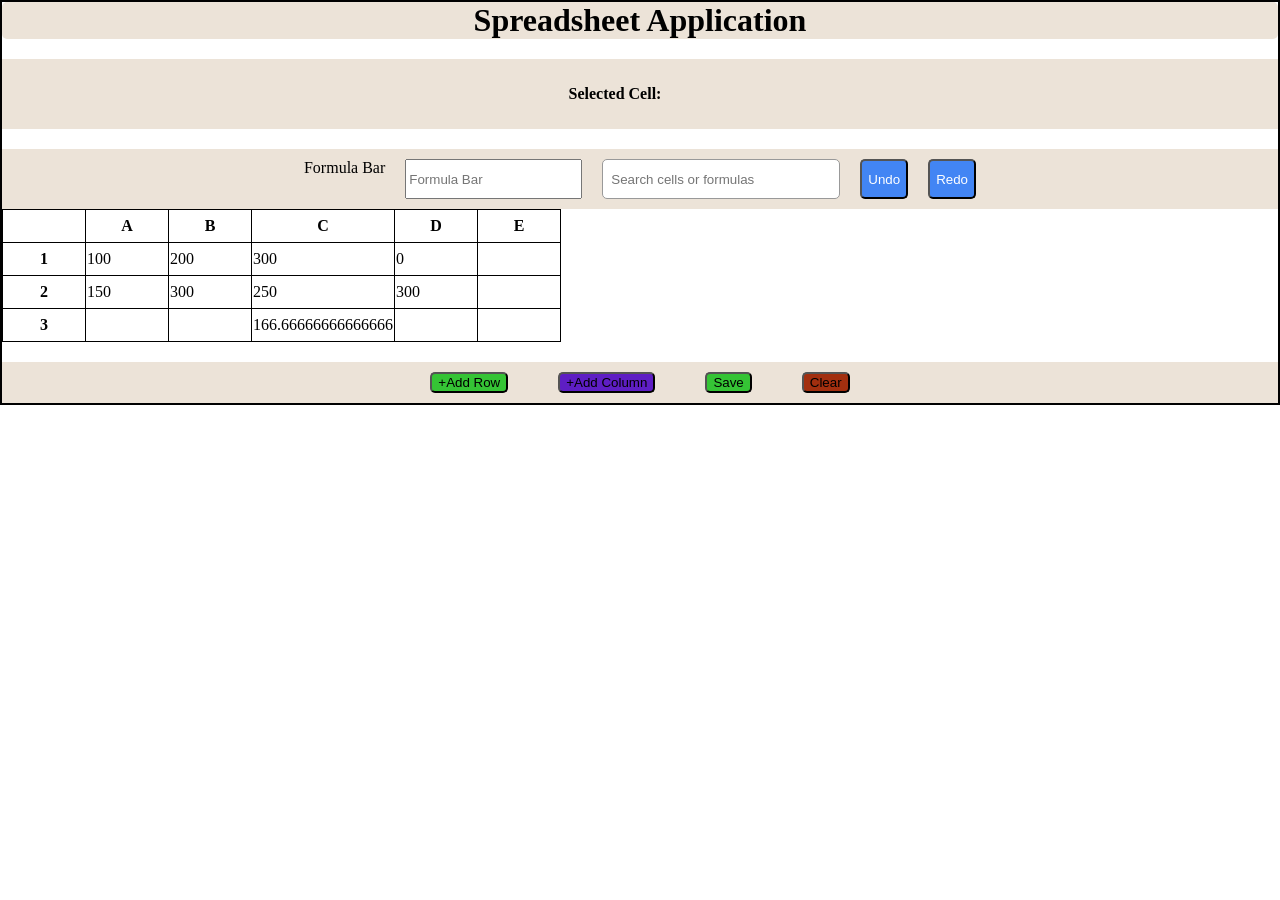
==== Task1/index.html @ 3510c77c "Added files of task" ====
<!DOCTYPE html>
<html lang="en">
<head>
    <meta charset="UTF-8">
    <link href="style.css" rel="stylesheet">
    <meta name="viewport" content="width=device-width, initial-scale=1.0">
    <title>Spreadsheet Application</title>
</head>
<body>
   <h1>
        Spreadsheet Application
    </h1>
  <div id="para">
    <p id="p1"><b>Selected Cell:</b></p>
    <p id="p3"></p>
  </div>
   
  <div id="toolbar">
    Formula Bar
    <input id="formulaBar" type="text" placeholder="Formula Bar" />
    <input id="searchBox" type="text" placeholder="Search cells or formulas" oninput="searchCells()" />
    <button id="undo" onclick="undo()">Undo</button>
    <button id="redo" onclick="redo()">Redo</button>
  </div>
   <table id="table" >
    <tr><th></th><th>A</th><th>B</th><th>C</th><th>D</th><th>E</th></tr>
    <tr><th>1</th><td>100</td><td>200</td><td></td><td></td><td></td></tr>
    <tr><th>2</th><td>150</td><td>300</td><td></td><td></td><td></td></tr>
    <tr><th>3</th><td></td><td></td><td></td><td></td><td></td></tr>
   </table>
   <div id="bottom">
    <button onclick="addrow()" id="row">+Add Row</button>
    <button id="column" onclick="addcol()">+Add Column</button>
    <button id="save" onclick="save()">Save</button>
    <button id="clear" onclick="clear1()">Clear</button>
   </div>
   <script src="script.js"></script>

</body>
</html>
---- Task1/style.css ----
h1{  text-align: center;
    border-radius:5px;
    border-color:black;
    background-color:rgb(236, 227, 216);
    margin:0px;
    padding:0px;
}
th,td{height:30px;
width:80px;}
table ,th,td{ 
    border-collapse:collapse;
    border:1px groove black;
}
#row{
    background-color: rgb(53, 196, 53);
    border-radius: 5px;
}
#column{
    background-color: rgb(94, 30, 196);
    border-radius: 5px;
}
#save{
    background-color: rgb(53, 196, 53);
    border-radius: 5px;
}
#clear{
    background-color: rgb(162, 47, 15);
    border-radius: 5px;
}
#undo, #redo {
    background-color: rgb(66, 133, 244);
    border-radius: 5px;
    color: white;
}
#searchBox {
    width: 220px;
    padding: 6px 8px;
    border-radius: 5px;
    border: 1px solid #999;
}
#toolbar {
    margin-top: 20px;
    padding: 10px;
    background-color: rgb(236, 227, 216);
    display: flex;
    gap: 20px;
    justify-content: center;
    flex-wrap: wrap;
    height: 40px;
}
div{margin-top:20px;
    padding:10px;
    background-color: rgb(236, 227, 216);
    display:flex;
    gap:50px;
    justify-content: center;
    
}
body{margin:0px;
    padding:0px;
    border:2px solid black;
}
#para{
    display:flex;
}
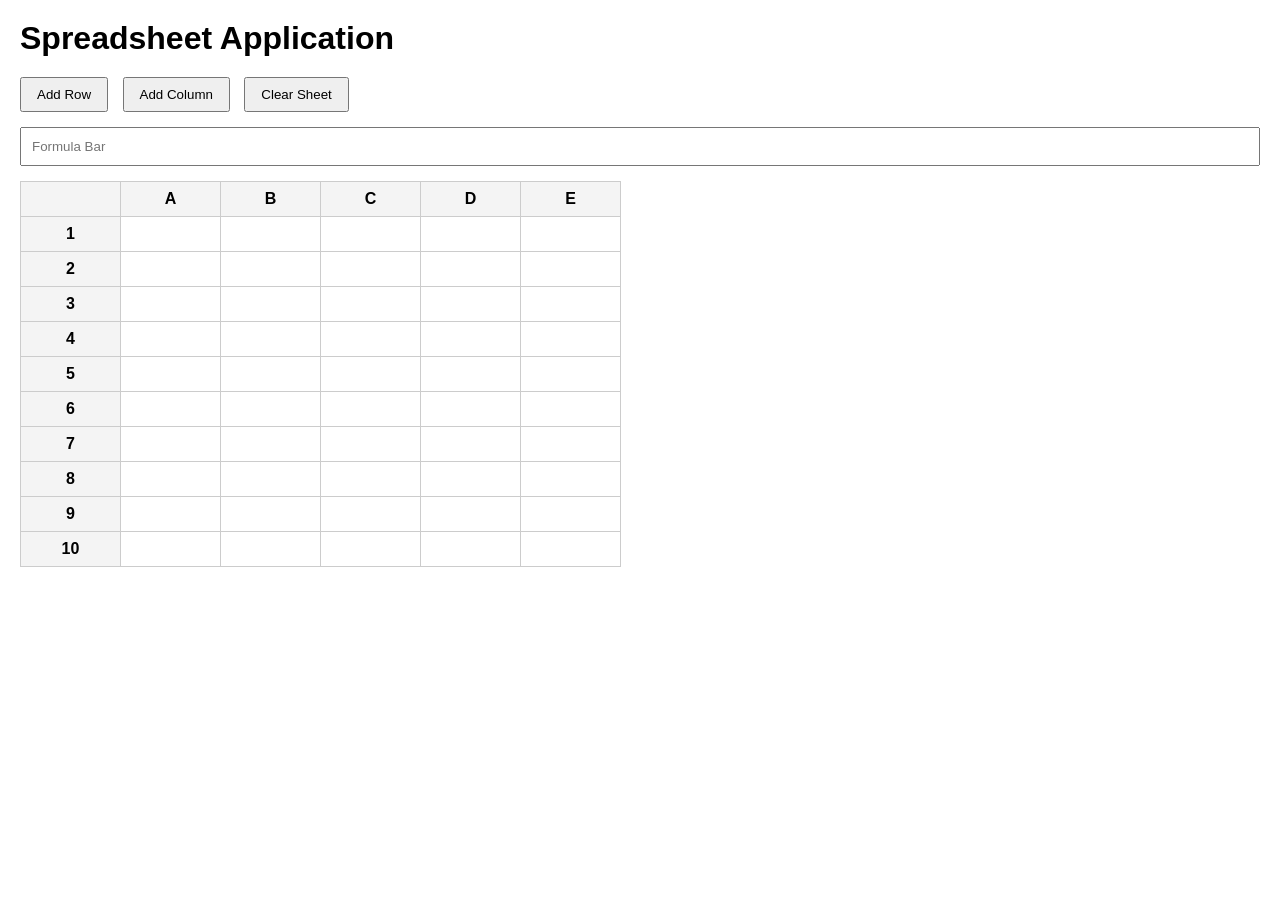
==== commit fa93c1dd: "Add Anjali to Contribution list" ====
--- a/Task1/index.html
+++ b/Task1/index.html
@@ -2,39 +2,31 @@
 <html lang="en">
 <head>
     <meta charset="UTF-8">
-    <link href="style.css" rel="stylesheet">
     <meta name="viewport" content="width=device-width, initial-scale=1.0">
     <title>Spreadsheet Application</title>
+    <link rel="stylesheet" href="style.css">
 </head>
 <body>
-   <h1>
-        Spreadsheet Application
-    </h1>
-  <div id="para">
-    <p id="p1"><b>Selected Cell:</b></p>
-    <p id="p3"></p>
-  </div>
-   
-  <div id="toolbar">
-    Formula Bar
-    <input id="formulaBar" type="text" placeholder="Formula Bar" />
-    <input id="searchBox" type="text" placeholder="Search cells or formulas" oninput="searchCells()" />
-    <button id="undo" onclick="undo()">Undo</button>
-    <button id="redo" onclick="redo()">Redo</button>
-  </div>
-   <table id="table" >
-    <tr><th></th><th>A</th><th>B</th><th>C</th><th>D</th><th>E</th></tr>
-    <tr><th>1</th><td>100</td><td>200</td><td></td><td></td><td></td></tr>
-    <tr><th>2</th><td>150</td><td>300</td><td></td><td></td><td></td></tr>
-    <tr><th>3</th><td></td><td></td><td></td><td></td><td></td></tr>
-   </table>
-   <div id="bottom">
-    <button onclick="addrow()" id="row">+Add Row</button>
-    <button id="column" onclick="addcol()">+Add Column</button>
-    <button id="save" onclick="save()">Save</button>
-    <button id="clear" onclick="clear1()">Clear</button>
-   </div>
-   <script src="script.js"></script>
+
+    <h1>Spreadsheet Application</h1>
+
+    <div class="toolbar">
+        <button id="addRow">Add Row</button>
+        <button id="addCol">Add Column</button>
+        <button id="clearSheet">Clear Sheet</button>
+    </div>
+
+    <input
+        type="text"
+        id="formulaBar"
+        placeholder="Formula Bar"
+    >
+
+    <div class="table-container">
+        <table id="spreadsheet"></table>
+    </div>
+
+    <script src="script.js"></script>
 
 </body>
-</html>
+</html>
--- a/Task1/style.css
+++ b/Task1/style.css
@@ -1,65 +1,58 @@
-h1{  text-align: center;
-    border-radius:5px;
-    border-color:black;
-    background-color:rgb(236, 227, 216);
-    margin:0px;
-    padding:0px;
+*{
+    margin:0;
+    padding:0;
+    box-sizing:border-box;
 }
-th,td{height:30px;
-width:80px;}
-table ,th,td{ 
+
+body{
+    font-family:Arial, sans-serif;
+    padding:20px;
+}
+
+h1{
+    margin-bottom:20px;
+}
+
+.toolbar{
+    margin-bottom:15px;
+}
+
+button{
+    padding:8px 15px;
+    margin-right:10px;
+    cursor:pointer;
+}
+
+#formulaBar{
+    width:100%;
+    padding:10px;
+    margin-bottom:15px;
+}
+
+.table-container{
+    overflow:auto;
+}
+
+table{
     border-collapse:collapse;
-    border:1px groove black;
 }
-#row{
-    background-color: rgb(53, 196, 53);
-    border-radius: 5px;
+
+th,
+td{
+    border:1px solid #ccc;
+    width:100px;
+    height:35px;
+    text-align:center;
 }
-#column{
-    background-color: rgb(94, 30, 196);
-    border-radius: 5px;
+
+th{
+    background:#f4f4f4;
 }
-#save{
-    background-color: rgb(53, 196, 53);
-    border-radius: 5px;
+
+td{
+    cursor:text;
 }
-#clear{
-    background-color: rgb(162, 47, 15);
-    border-radius: 5px;
-}
-#undo, #redo {
-    background-color: rgb(66, 133, 244);
-    border-radius: 5px;
-    color: white;
-}
-#searchBox {
-    width: 220px;
-    padding: 6px 8px;
-    border-radius: 5px;
-    border: 1px solid #999;
-}
-#toolbar {
-    margin-top: 20px;
-    padding: 10px;
-    background-color: rgb(236, 227, 216);
-    display: flex;
-    gap: 20px;
-    justify-content: center;
-    flex-wrap: wrap;
-    height: 40px;
-}
-div{margin-top:20px;
-    padding:10px;
-    background-color: rgb(236, 227, 216);
-    display:flex;
-    gap:50px;
-    justify-content: center;
-    
-}
-body{margin:0px;
-    padding:0px;
-    border:2px solid black;
-}
-#para{
-    display:flex;
-}
+
+.selected{
+    outline:3px solid blue;
+}
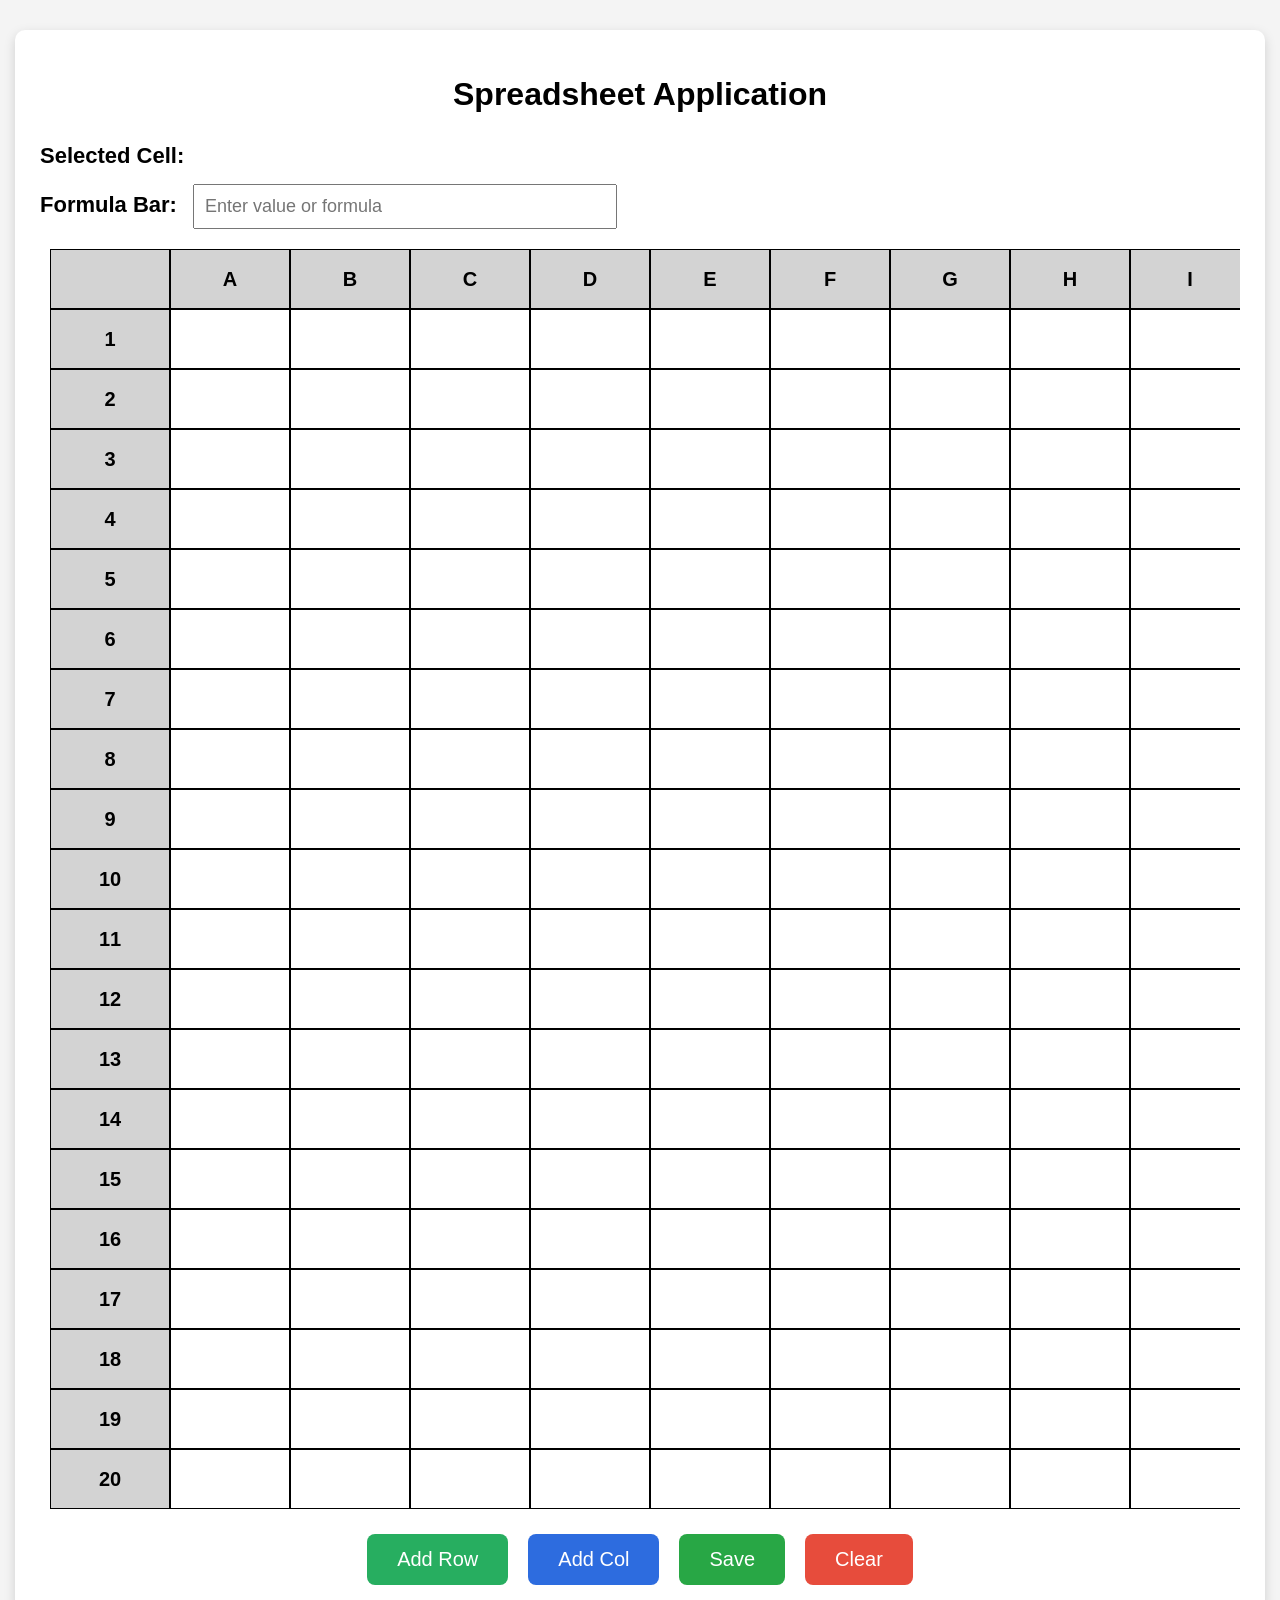
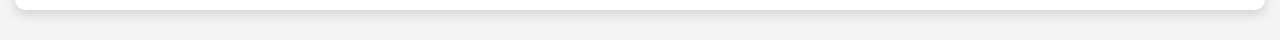
==== commit 2d2ef2e2: "Add Pavan Kumar to Contribution list" ====
--- a/Task1/index.html
+++ b/Task1/index.html
@@ -3,30 +3,38 @@
 <head>
     <meta charset="UTF-8">
     <meta name="viewport" content="width=device-width, initial-scale=1.0">
-    <title>Spreadsheet Application</title>
+    <title>Document</title>
     <link rel="stylesheet" href="style.css">
 </head>
 <body>
+    <div id="spreadsheet">
+        <h1>Spreadsheet Application</h1>
 
-    <h1>Spreadsheet Application</h1>
+        <div id="cell-info">
+            Selected Cell:
+        </div>
 
-    <div class="toolbar">
-        <button id="addRow">Add Row</button>
-        <button id="addCol">Add Column</button>
-        <button id="clearSheet">Clear Sheet</button>
+        <div id="formula-bar">
+            Formula Bar:
+            <input
+            type="text"
+            id="formula-input"
+            placeholder="Enter value or formula"
+            >
+        </div>
+
+        <div id="grid-container">
+            <!-- cells inserts here -->
+        </div>
+
+        <div id="buttons">
+            <button id="add-row-btn">Add Row</button>
+            <button id="add-col-btn">Add Col</button>
+            <button id="save-btn">Save</button>
+            <button id="clear-btn">Clear</button>
+        </div>
     </div>
 
-    <input
-        type="text"
-        id="formulaBar"
-        placeholder="Formula Bar"
-    >
-
-    <div class="table-container">
-        <table id="spreadsheet"></table>
-    </div>
-
-    <script src="script.js"></script>
-
+    <script src="app.js"></script>
 </body>
 </html>
--- a/Task1/style.css
+++ b/Task1/style.css
@@ -1,58 +1,108 @@
-*{
+body{
     margin:0;
-    padding:0;
-    box-sizing:border-box;
+    background:#f4f4f4;
+    font-family:Arial, sans-serif;
 }
 
-body{
-    font-family:Arial, sans-serif;
-    padding:20px;
+#spreadsheet{
+    max-width:1200px;
+    margin:30px auto;
+    background:white;
+    padding:25px;
+    border-radius:10px;
+    box-shadow:0 4px 12px rgba(0,0,0,0.15);
 }
 
 h1{
+    text-align:center;
+    margin-bottom:30px;
+}
+
+#cell-info{
+    font-size:22px;
+    font-weight:bold;
+    margin-bottom:15px;
+}
+
+#formula-bar{
+    font-size:22px;
+    font-weight:bold;
     margin-bottom:20px;
 }
 
-.toolbar{
-    margin-bottom:15px;
+#formula-input{
+    width:400px;
+    padding:10px;
+    font-size:18px;
+    margin-left:10px;
+}
+
+#grid-container{
+    display: grid;
+    gap: 0;
+    overflow: auto;
+    margin-left: 10px;
+}
+
+.top-left-corner,
+.column-header,
+.row-header,
+.cell{
+    width: 120px;
+    height: 60px;
+    border: 1px solid black;
+
+    display: flex;
+    justify-content: center;
+    align-items: center;
+
+    box-sizing: border-box;
+    font-size: 20px;
+}
+
+.top-left-corner,
+.column-header,
+.row-header{
+    background-color: lightgray;
+    font-weight: bold;
+}
+
+.cell{
+    background-color: white;
+}
+
+.selected-cell{
+    border: 3px solid green;
+}
+
+#buttons{
+    margin-top: 25px;
+    display: flex;
+    justify-content: center;
+    gap: 20px;
 }
 
 button{
-    padding:8px 15px;
-    margin-right:10px;
+    border:none;
+    padding:14px 30px;
+    font-size:20px;
+    color:white;
+    border-radius:8px;
     cursor:pointer;
 }
 
-#formulaBar{
-    width:100%;
-    padding:10px;
-    margin-bottom:15px;
+#add-row-btn{
+    background: #27ae60;
 }
 
-.table-container{
-    overflow:auto;
+#add-col-btn{
+    background: #2d6cdf;
 }
 
-table{
-    border-collapse:collapse;
+#save-btn{
+    background: #28a745;
 }
 
-th,
-td{
-    border:1px solid #ccc;
-    width:100px;
-    height:35px;
-    text-align:center;
-}
-
-th{
-    background:#f4f4f4;
-}
-
-td{
-    cursor:text;
-}
-
-.selected{
-    outline:3px solid blue;
+#clear-btn{
+    background: #e74c3c;
 }
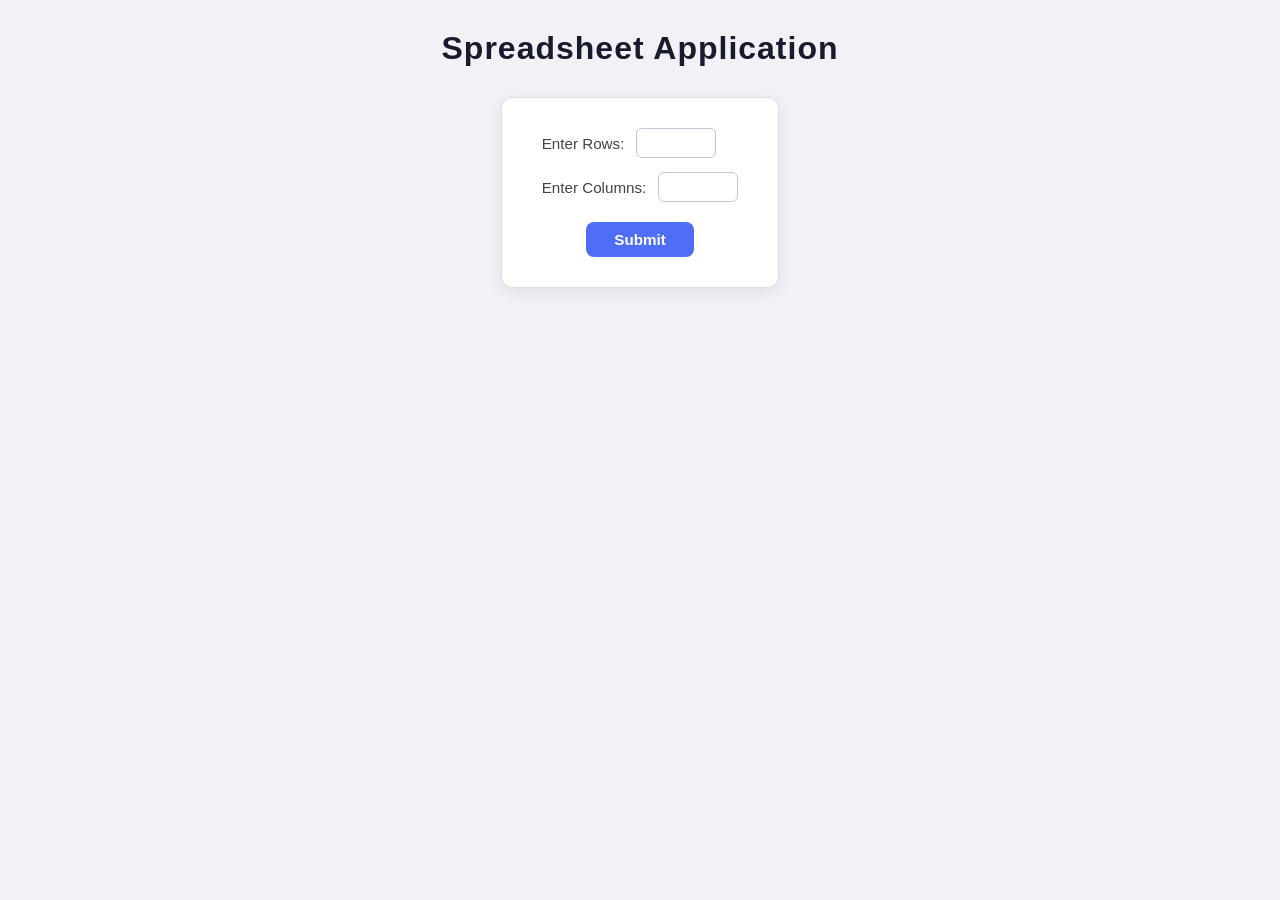
==== commit 26a75ae8: "Task1Almost" ====
--- a/Task1/index.html
+++ b/Task1/index.html
@@ -4,37 +4,31 @@
     <meta charset="UTF-8">
     <meta name="viewport" content="width=device-width, initial-scale=1.0">
     <title>Document</title>
-    <link rel="stylesheet" href="style.css">
+    <link rel="stylesheet" href="style/style.css">
 </head>
 <body>
-    <div id="spreadsheet">
-        <h1>Spreadsheet Application</h1>
+    <h1 class="heading">Spreadsheet Application</h1>
 
-        <div id="cell-info">
-            Selected Cell:
-        </div>
-
-        <div id="formula-bar">
-            Formula Bar:
-            <input
-            type="text"
-            id="formula-input"
-            placeholder="Enter value or formula"
-            >
-        </div>
-
-        <div id="grid-container">
-            <!-- cells inserts here -->
-        </div>
-
-        <div id="buttons">
-            <button id="add-row-btn">Add Row</button>
-            <button id="add-col-btn">Add Col</button>
-            <button id="save-btn">Save</button>
-            <button id="clear-btn">Clear</button>
-        </div>
+    <div id="enterRCBox">
+        <p class="eRow">Enter Rows: <input type="number" id="rTo"></p>
+        <p class="eColumn">Enter Columns: <input type="number" id="cTo"></p>
+        <button id="submit-btn">Submit</button>
     </div>
 
-    <script src="app.js"></script>
+    <div id="container" class="container">
+            <div class="spreadContainer" id="spreadContainer">
+                
+            </div>
+            <div class="container4btn">
+                <button id="add-row-btn">ADD ROW</button>
+                <button id="add-column-btn">ADD COLUMN</button>
+                <button id="save-change">SAVE</button>
+                <button id="clear-btn">CLEAR</button>
+                <button id="auto-save">Auto Save</button>
+
+            </div>
+    </div>
+
+    <script src="script/script.js"></script>
 </body>
 </html>
--- a/Task1/style/style.css
+++ b/Task1/style/style.css
@@ -0,0 +1,236 @@
+/* ===== Reset & Base ===== */
+*, *::before, *::after {
+  box-sizing: border-box;
+  margin: 0;
+  padding: 0;
+}
+
+body {
+  font-family: 'Segoe UI', Tahoma, Geneva, Verdana, sans-serif;
+  background-color: #f0f2f5;
+  color: #1a1a2e;
+  min-height: 100vh;
+  padding: 30px 20px;
+}
+
+/* ===== Heading ===== */
+.heading {
+  text-align: center;
+  font-size: 2rem;
+  font-weight: 700;
+  color: #1a1a2e;
+  letter-spacing: 1px;
+  margin-bottom: 30px;
+}
+
+/* ===== Enter Row/Column Box ===== */
+#enterRCBox {
+  background: #ffffff;
+  border: 1px solid #dde1e7;
+  border-radius: 12px;
+  padding: 30px 40px;
+  width: fit-content;
+  margin: 0 auto 30px auto;
+  box-shadow: 0 4px 16px rgba(0, 0, 0, 0.08);
+  display: flex;
+  flex-direction: column;
+  gap: 14px;
+  align-items: flex-start;
+}
+
+.eRow,
+.eColumn {
+  font-size: 0.95rem;
+  color: #444;
+  display: flex;
+  align-items: center;
+  gap: 12px;
+}
+
+.eRow input,
+.eColumn input {
+  width: 80px;
+  padding: 6px 10px;
+  border: 1px solid #c0c7d0;
+  border-radius: 6px;
+  font-size: 0.9rem;
+  outline: none;
+  transition: border-color 0.2s;
+}
+
+.eRow input:focus,
+.eColumn input:focus {
+  border-color: #4f6ef7;
+}
+
+/* ===== Submit Button ===== */
+#submit-btn {
+  align-self: center;
+  margin-top: 6px;
+  padding: 9px 28px;
+  background-color: #4f6ef7;
+  color: white;
+  border: none;
+  border-radius: 8px;
+  font-size: 0.95rem;
+  font-weight: 600;
+  cursor: pointer;
+  transition: background-color 0.2s, transform 0.1s;
+}
+
+#submit-btn:hover {
+  background-color: #3a57e0;
+}
+
+#submit-btn:active {
+  transform: scale(0.97);
+}
+
+/* ===== Main Container ===== */
+.container {
+  background: #ffffff;
+  border: 1px solid #dde1e7;
+  border-radius: 12px;
+  padding: 24px;
+  width: fit-content;
+  margin: 0 auto;
+  box-shadow: 0 4px 16px rgba(0, 0, 0, 0.08);
+  overflow-x: auto;
+}
+
+/* ===== Spreadsheet Grid ===== */
+.spreadContainer {
+  display: grid;
+  overflow: auto;
+  max-width: 90vw;
+  max-height: 65vh;
+  margin-bottom: 16px;
+}
+
+/* ===== Individual Cell ===== */
+.cell {
+  width: 30px;
+  height: 30px;
+  display: flex;
+  align-items: center;
+  justify-content: center;
+  font-size: 0.75rem;
+}
+
+/* Header label cells (row/col numbers & letters) */
+.none {
+  background-color: #e8ebf5;
+  color: #555;
+  font-weight: 600;
+  font-size: 0.7rem;
+  border: 1px solid #ccd0db;
+  user-select: none;
+}
+
+/* Input cells */
+.cell4input {
+  width: 100%;
+  height: 100%;
+  border: 1px solid #d0d4dc;
+  padding: 2px 4px;
+  font-size: 0.75rem;
+  color: #1a1a2e;
+  background-color: #fafbff;
+  outline: none;
+  transition: border-color 0.15s, background-color 0.15s;
+  text-align: center;
+}
+
+.cell4input:focus {
+  border-color: #4f6ef7;
+  background-color: #eef1ff;
+  z-index: 1;
+  position: relative;
+}
+
+/* ===== Action Buttons Row ===== */
+.container4btn {
+  display: flex;
+  gap: 10px;
+  flex-wrap: wrap;
+  justify-content: center;
+  margin-top: 8px;
+}
+
+.container4btn button {
+  padding: 8px 20px;
+  border: none;
+  border-radius: 7px;
+  font-size: 0.82rem;
+  font-weight: 600;
+  letter-spacing: 0.5px;
+  cursor: pointer;
+  transition: background-color 0.2s, transform 0.1s;
+}
+
+.container4btn button:active {
+  transform: scale(0.96);
+}
+
+#add-row-btn {
+  background-color: #e8f5e9;
+  color: #2e7d32;
+  border: 1px solid #a5d6a7;
+}
+
+#add-row-btn:hover {
+  background-color: #c8e6c9;
+}
+
+#add-column-btn {
+  background-color: #e3f2fd;
+  color: #1565c0;
+  border: 1px solid #90caf9;
+}
+
+#add-column-btn:hover {
+  background-color: #bbdefb;
+}
+
+#save-change {
+  background-color: #4f6ef7;
+  color: white;
+  border: 1px solid #3a57e0;
+}
+
+#save-change:hover {
+  background-color: #3a57e0;
+}
+
+#clear-btn {
+  background-color: #fce4ec;
+  color: #c62828;
+  border: 1px solid #f48fb1;
+}
+
+#clear-btn:hover {
+  background-color: #f8bbd0;
+}
+
+/* Auto Save Button */
+#auto-save {
+  background-color: #f3e5f5;
+  color: #6a1b9a;
+  border: 1px solid #ce93d8;
+}
+
+#auto-save:hover {
+  background-color: #e1bee7;
+}
+
+/* Active state — when auto-save is ON */
+#auto-save.active {
+  background-color: #6a1b9a;
+  color: white;
+  border: 1px solid #4a148c;
+  box-shadow: 0 0 0 3px rgba(106, 27, 154, 0.2);
+}
+
+#auto-save.active:hover {
+  background-color: #4a148c;
+}
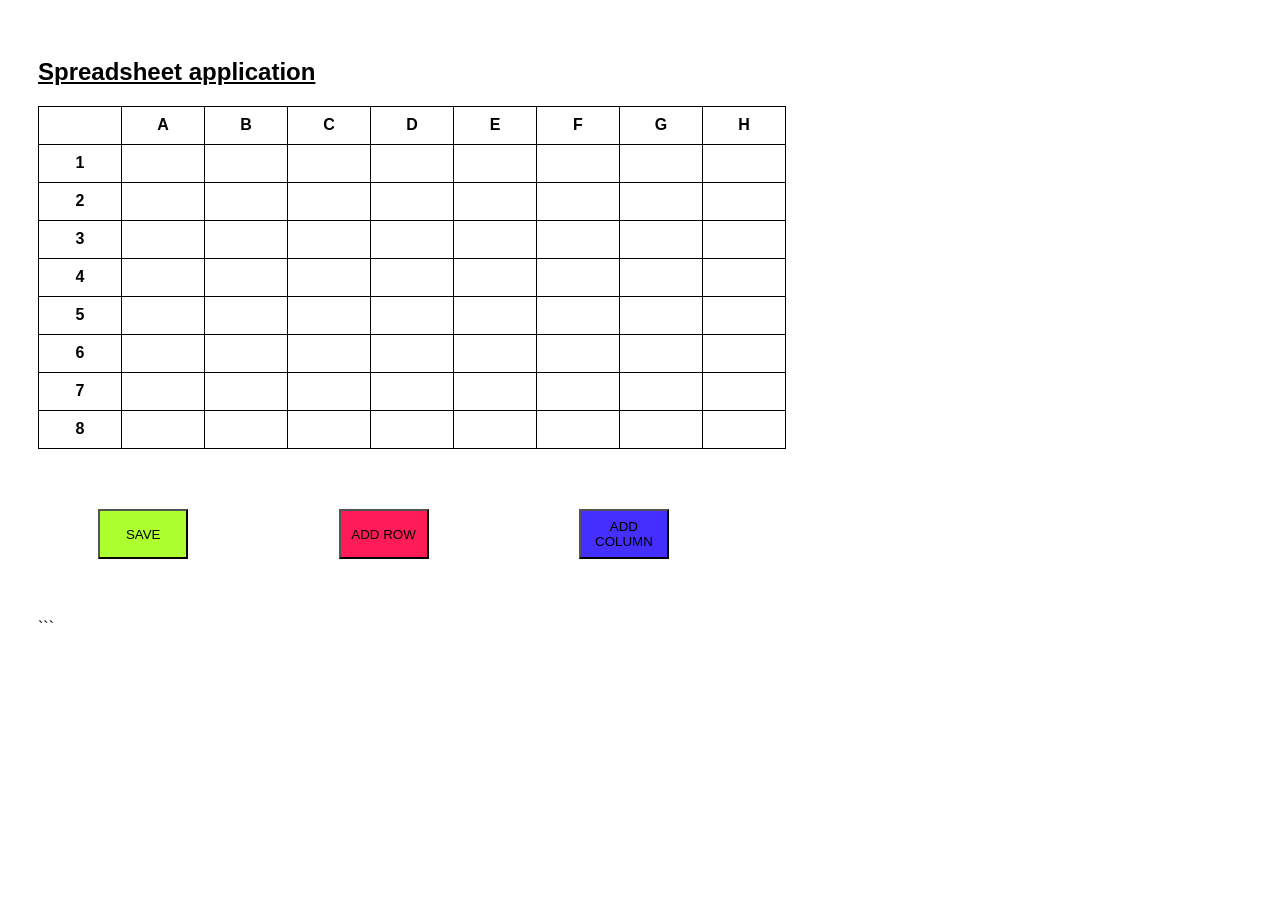
==== commit ad25f855: "Add Spreadsheet Application" ====
--- a/Task1/index.html
+++ b/Task1/index.html
@@ -1,34 +1,29 @@
+
 <!DOCTYPE html>
 <html lang="en">
+
 <head>
     <meta charset="UTF-8">
     <meta name="viewport" content="width=device-width, initial-scale=1.0">
-    <title>Document</title>
-    <link rel="stylesheet" href="style/style.css">
+    <title>Spreadsheet application</title>
+
+    <link rel="stylesheet" href="style.css">
 </head>
+
 <body>
-    <h1 class="heading">Spreadsheet Application</h1>
 
-    <div id="enterRCBox">
-        <p class="eRow">Enter Rows: <input type="number" id="rTo"></p>
-        <p class="eColumn">Enter Columns: <input type="number" id="cTo"></p>
-        <button id="submit-btn">Submit</button>
-    </div>
+    <h2><u>Spreadsheet application</u></h2>
 
-    <div id="container" class="container">
-            <div class="spreadContainer" id="spreadContainer">
-                
-            </div>
-            <div class="container4btn">
-                <button id="add-row-btn">ADD ROW</button>
-                <button id="add-column-btn">ADD COLUMN</button>
-                <button id="save-change">SAVE</button>
-                <button id="clear-btn">CLEAR</button>
-                <button id="auto-save">Auto Save</button>
+  
 
-            </div>
-    </div>
+    <table id="spreadsheet"></table>
+    <DIV class="buttons">
+    <button id="s">SAVE</button>
+    <button id="Row">ADD ROW</button>
+<button id="Col">ADD COLUMN</button>
+ </DIV>
+    <script src="script.js"></script>
+</body>
 
-    <script src="script/script.js"></script>
-</body>
-</html>+</html>
+```
--- a/Task1/style.css
+++ b/Task1/style.css
@@ -0,0 +1,65 @@
+
+    body{
+        font-family: Arial, sans-serif;
+        padding: 30px;
+    }
+
+    table{
+        border-collapse: collapse;
+        border: 1px;
+    }
+
+    th, td{
+        border: 1px solid black;
+        width: 80px;
+        height: 35px;
+        text-align: center;
+    }
+
+
+    .selected{
+        background-color: darkgrey;
+    }
+
+    
+    #s{
+        margin: 5%;
+        height: 50px;
+        width: 90px;
+        background-color: greenyellow;
+    }
+.buttons{
+    display: flex;
+    gap: 30px;
+}
+#Row{
+    
+        margin: 5%;
+        height: 50px;
+        width: 90px;
+        background-color: rgb(255, 27, 88);
+
+}
+#Col{
+    
+        margin: 5%;
+        height: 50px;
+        width: 90px;
+        background-color: rgb(68, 47, 255);
+}
+#s:hover {
+  display: inline-block;        
+  transform: scale(1.3);
+  box-shadow: 4px 4px 10px rgba(0,0,0,0.3);
+}
+#Row:hover {
+  display: inline-block;        
+  transform: scale(1.3);
+  box-shadow: 4px 4px 10px rgba(0,0,0,0.3);
+}
+#Col:hover {
+  display: inline-block;        
+  transform: scale(1.3);
+  box-shadow: 4px 4px 10px rgba(0,0,0,0.3);
+}
+
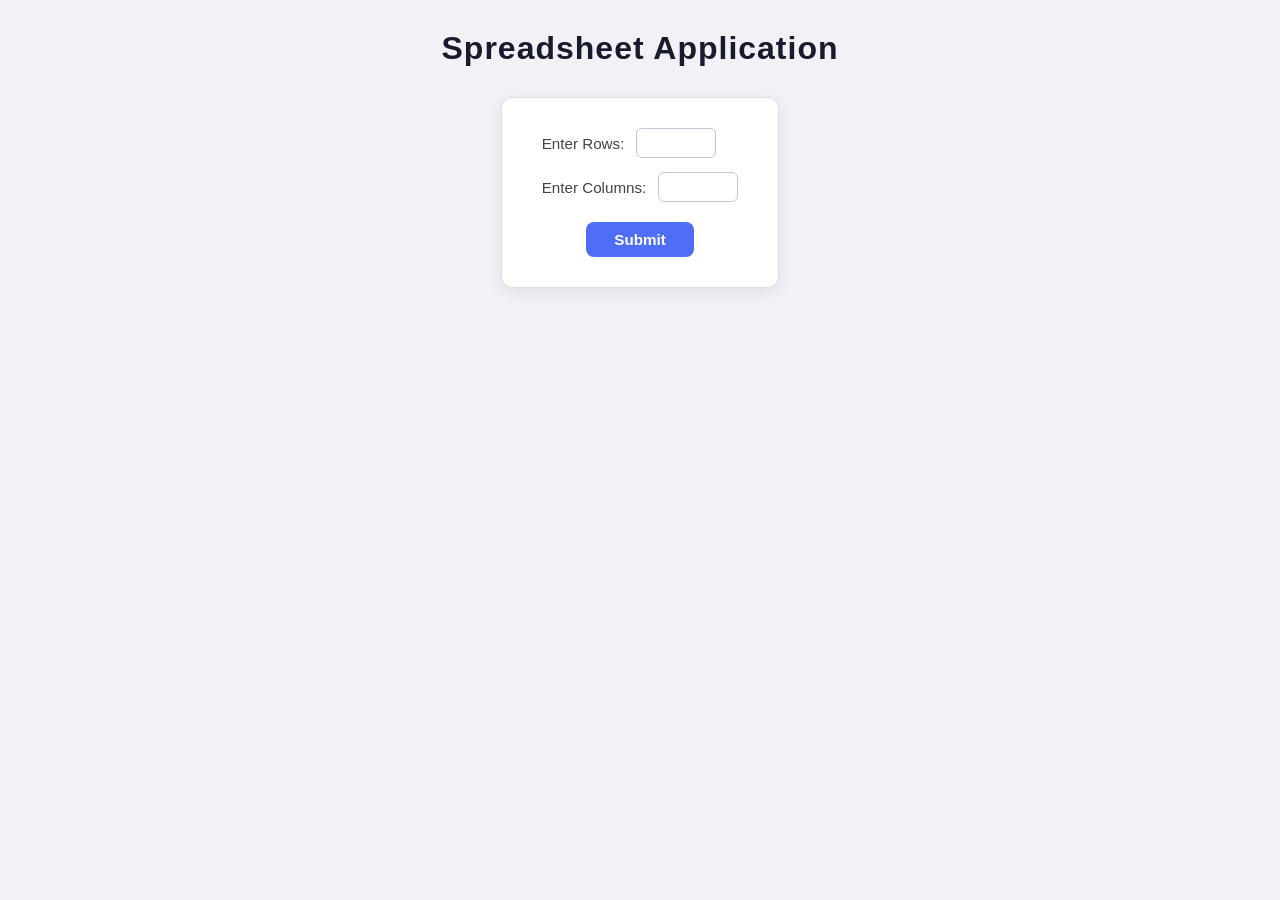
==== commit 7e4c9906: "sujal" ====
--- a/Task1/index.html
+++ b/Task1/index.html
@@ -1,29 +1,38 @@
-
 <!DOCTYPE html>
 <html lang="en">
-
 <head>
     <meta charset="UTF-8">
     <meta name="viewport" content="width=device-width, initial-scale=1.0">
-    <title>Spreadsheet application</title>
+    <title>Document</title>
+    <link rel="stylesheet" href="style/style.css">
+</head>
+<body>
+    <h1 class="heading">Spreadsheet Application</h1>
 
-    <link rel="stylesheet" href="style.css">
-</head>
+    <div id="enterRCBox">
+        <p class="eRow">Enter Rows: <input type="number" id="rTo"></p>
+        <p class="eColumn">Enter Columns: <input type="number" id="cTo"></p>
+        <button id="submit-btn">Submit</button>
+    </div>
 
-<body>
+    <div id="container" class="container">
+        <div class="formula-bar-container">
+            <span class="cell-indicator" id="cell-indicator">_</span>
+            <input type="text" id="formula-bar" placeholder="Enter text or formula (=A1+B1)" disabled />
+        </div>
+            <div class="spreadContainer" id="spreadContainer">
+                
+            </div>
+            <div class="container4btn">
+                <button id="add-row-btn">ADD ROW</button>
+                <button id="add-column-btn">ADD COLUMN</button>
+                <button id="save-change">SAVE</button>
+                <button id="clear-btn">CLEAR</button>
+                <button id="auto-save">Auto Save</button>
 
-    <h2><u>Spreadsheet application</u></h2>
+            </div>
+    </div>
 
-  
-
-    <table id="spreadsheet"></table>
-    <DIV class="buttons">
-    <button id="s">SAVE</button>
-    <button id="Row">ADD ROW</button>
-<button id="Col">ADD COLUMN</button>
- </DIV>
-    <script src="script.js"></script>
+    <script src="script/script.js"></script>
 </body>
-
-</html>
-```+</html>
--- a/Task1/style/style.css
+++ b/Task1/style/style.css
@@ -0,0 +1,242 @@
+/* ===== Reset & Base ===== */
+*, *::before, *::after {
+  box-sizing: border-box;
+  margin: 0;
+  padding: 0;
+}
+
+body {
+  font-family: 'Segoe UI', Tahoma, Geneva, Verdana, sans-serif;
+  background-color: #f0f2f5;
+  color: #1a1a2e;
+  min-height: 100vh;
+  padding: 30px 20px;
+}
+
+/* ===== Heading ===== */
+.heading {
+  text-align: center;
+  font-size: 2rem;
+  font-weight: 700;
+  color: #1a1a2e;
+  letter-spacing: 1px;
+  margin-bottom: 30px;
+}
+
+/* ===== Enter Row/Column Box ===== */
+#enterRCBox {
+  background: #ffffff;
+  border: 1px solid #dde1e7;
+  border-radius: 12px;
+  padding: 30px 40px;
+  width: fit-content;
+  margin: 0 auto 30px auto;
+  box-shadow: 0 4px 16px rgba(0, 0, 0, 0.08);
+  display: flex;
+  flex-direction: column;
+  gap: 14px;
+  align-items: flex-start;
+}
+
+.eRow,
+.eColumn {
+  font-size: 0.95rem;
+  color: #444;
+  display: flex;
+  align-items: center;
+  gap: 12px;
+}
+
+.eRow input,
+.eColumn input {
+  width: 80px;
+  padding: 6px 10px;
+  border: 1px solid #c0c7d0;
+  border-radius: 6px;
+  font-size: 0.9rem;
+  outline: none;
+  transition: border-color 0.2s;
+}
+
+.eRow input:focus,
+.eColumn input:focus {
+  border-color: #4f6ef7;
+}
+
+/* ===== Submit Button ===== */
+#submit-btn {
+  align-self: center;
+  margin-top: 6px;
+  padding: 9px 28px;
+  background-color: #4f6ef7;
+  color: white;
+  border: none;
+  border-radius: 8px;
+  font-size: 0.95rem;
+  font-weight: 600;
+  cursor: pointer;
+  transition: background-color 0.2s, transform 0.1s;
+}
+
+#submit-btn:hover {
+  background-color: #3a57e0;
+}
+
+#submit-btn:active {
+  transform: scale(0.97);
+}
+
+/* ===== Main Container ===== */
+.container {
+  background: #ffffff;
+  border: 1px solid #dde1e7;
+  border-radius: 12px;
+  padding: 24px;
+  width: fit-content;
+  margin: 0 auto;
+  box-shadow: 0 4px 16px rgba(0, 0, 0, 0.08);
+  overflow-x: auto;
+}
+
+/* ===== Spreadsheet Grid ===== */
+.spreadContainer {
+  display: grid;
+  overflow: auto;
+  max-width: 90vw;
+  max-height: 65vh;
+  margin-bottom: 16px;
+}
+
+/* ===== Individual Cell ===== */
+.cell {
+  width: 30px;
+  height: 30px;
+  display: flex;
+  align-items: center;
+  justify-content: center;
+  font-size: 0.75rem;
+}
+
+/* Header label cells (row/col numbers & letters) */
+.none {
+  background-color: #e8ebf5;
+  color: #555;
+  font-weight: 600;
+  font-size: 0.7rem;
+  border: 1px solid #ccd0db;
+  user-select: none;
+}
+
+/* Input cells */
+.cell4input {
+  width: 100%;
+  height: 100%;
+  border: 1px solid #d0d4dc;
+  padding: 2px 4px;
+  font-size: 0.75rem;
+  color: #1a1a2e;
+  background-color: #fafbff;
+  outline: none;
+  transition: border-color 0.15s, background-color 0.15s;
+  text-align: center;
+}
+
+.cell4input:focus {
+  border-color: #4f6ef7;
+  background-color: #eef1ff;
+  z-index: 1;
+  position: relative;
+}
+
+/* ===== Action Buttons Row ===== */
+.container4btn {
+  display: flex;
+  gap: 10px;
+  flex-wrap: wrap;
+  justify-content: center;
+  margin-top: 8px;
+}
+
+.container4btn button {
+  padding: 8px 20px;
+  border: none;
+  border-radius: 7px;
+  font-size: 0.82rem;
+  font-weight: 600;
+  letter-spacing: 0.5px;
+  cursor: pointer;
+  transition: background-color 0.2s, transform 0.1s;
+}
+
+.container4btn button:active {
+  transform: scale(0.96);
+}
+
+#add-row-btn {
+  background-color: #e8f5e9;
+  color: #2e7d32;
+  border: 1px solid #a5d6a7;
+}
+
+#add-row-btn:hover {
+  background-color: #c8e6c9;
+}
+
+#add-column-btn {
+  background-color: #e3f2fd;
+  color: #1565c0;
+  border: 1px solid #90caf9;
+}
+
+#add-column-btn:hover {
+  background-color: #bbdefb;
+}
+
+#save-change {
+  background-color: #4f6ef7;
+  color: white;
+  border: 1px solid #3a57e0;
+}
+
+#save-change:hover {
+  background-color: #3a57e0;
+}
+
+#clear-btn {
+  background-color: #fce4ec;
+  color: #c62828;
+  border: 1px solid #f48fb1;
+}
+
+#clear-btn:hover {
+  background-color: #f8bbd0;
+}
+
+/* Auto Save Button */
+#auto-save {
+  background-color: #f3e5f5;
+  color: #6a1b9a;
+  border: 1px solid #ce93d8;
+}
+
+#auto-save:hover {
+  background-color: #e1bee7;
+}
+
+/* Active state — when auto-save is ON */
+#auto-save.active {
+  background-color: #6a1b9a;
+  color: white;
+  border: 1px solid #4a148c;
+  box-shadow: 0 0 0 3px rgba(106, 27, 154, 0.2);
+}
+
+#auto-save.active:hover {
+  background-color: #4a148c;
+}
+.selected-cell {
+    border: 2px solid #217346 !important; /* Excel Green outline */
+    background-color: #e2f0d9; /* Subtle light green background fill */
+    outline: none; /* Prevents the browser's default blue ring */
+    z-index: 10; /* Ensures the thick border draws on top of neighboring cells */
+}
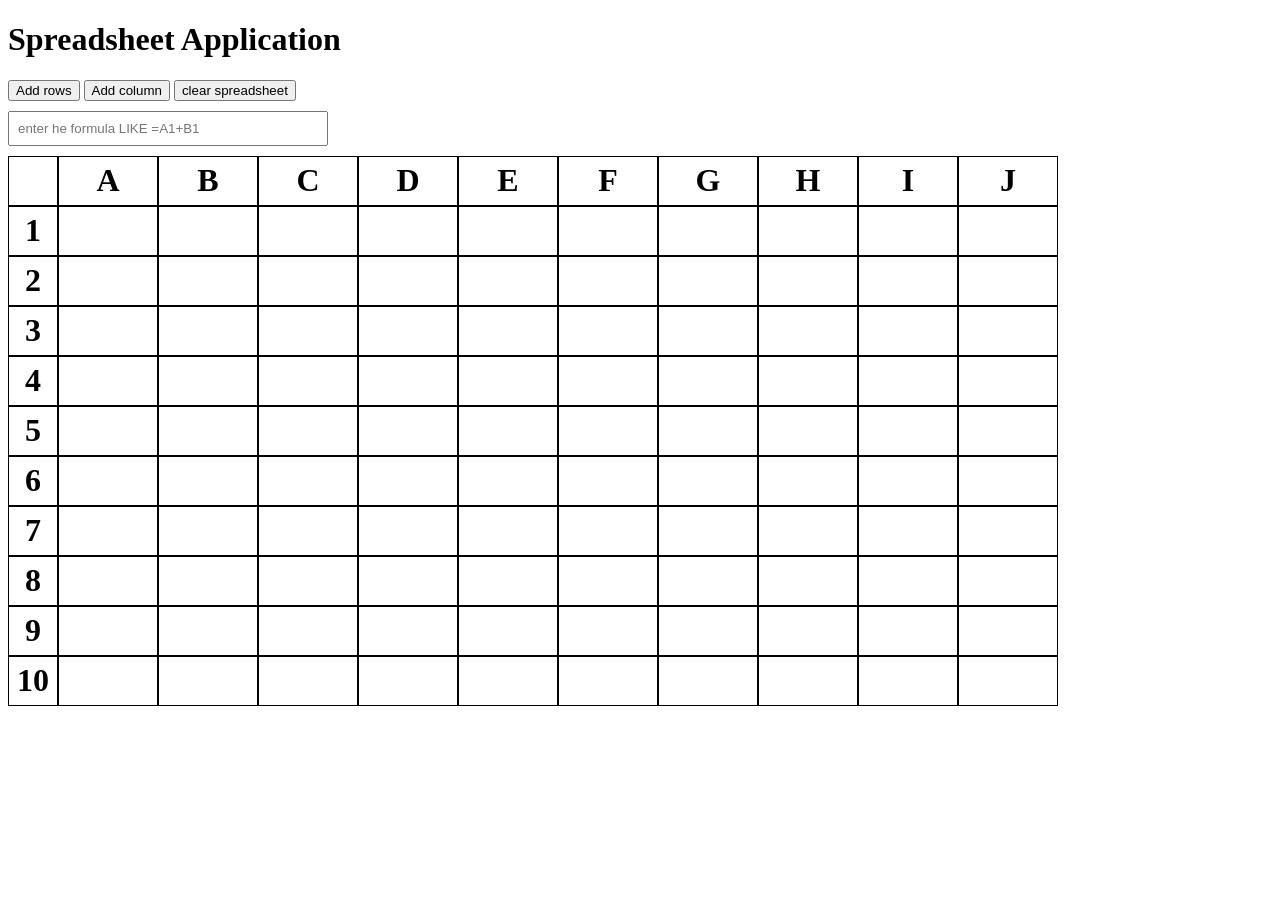
==== commit eef92d64: "Merge pull request #3 from Dhruvjain2207/spreadsheet" ====
--- a/Task1/index.html
+++ b/Task1/index.html
@@ -3,36 +3,24 @@
 <head>
     <meta charset="UTF-8">
     <meta name="viewport" content="width=device-width, initial-scale=1.0">
-    <title>Document</title>
-    <link rel="stylesheet" href="style/style.css">
+    <link rel="stylesheet" href="style.css">
+    <title>Spreadshet Application</title>
 </head>
 <body>
-    <h1 class="heading">Spreadsheet Application</h1>
+    <div>
+        <h1>Spreadsheet Application</h1>
+        <button class="rowinc">Add rows</button>
+        <button class="colinc">Add column</button>
+        <button class="clear">clear spreadsheet</button>
+        <div class="formula-container">
+            <input type="text" id="formulaBar" placeholder="enter he formula LIKE =A1+B1">
+        </div>
 
-    <div id="enterRCBox">
-        <p class="eRow">Enter Rows: <input type="number" id="rTo"></p>
-        <p class="eColumn">Enter Columns: <input type="number" id="cTo"></p>
-        <button id="submit-btn">Submit</button>
+        <div class="spreadsheet">
+            
+        </div>
     </div>
-
-    <div id="container" class="container">
-        <div class="formula-bar-container">
-            <span class="cell-indicator" id="cell-indicator">_</span>
-            <input type="text" id="formula-bar" placeholder="Enter text or formula (=A1+B1)" disabled />
-        </div>
-            <div class="spreadContainer" id="spreadContainer">
-                
-            </div>
-            <div class="container4btn">
-                <button id="add-row-btn">ADD ROW</button>
-                <button id="add-column-btn">ADD COLUMN</button>
-                <button id="save-change">SAVE</button>
-                <button id="clear-btn">CLEAR</button>
-                <button id="auto-save">Auto Save</button>
-
-            </div>
-    </div>
-
-    <script src="script/script.js"></script>
+<script src="script.js"></script>
+    
 </body>
 </html>
--- a/Task1/style.css
+++ b/Task1/style.css
@@ -0,0 +1,29 @@
+.spreadsheet{
+    display:grid;
+    
+    
+    grid-template-columns: 50px repeat(10,100px);
+    grid-template-rows: 50px repeat(10,100px);
+
+}
+
+.cell{
+    display:flex;
+    align-items: center;
+    justify-content: center;
+    border:1px solid black;
+    text-align: center;
+    font-size: xx-large;
+    font-weight: 800;
+}
+.selected{
+    border:5px solid black;
+}
+.formula-container{
+    margin:10px 0;
+}
+
+#formulaBar{
+    width:300px;
+    padding:8px;
+}
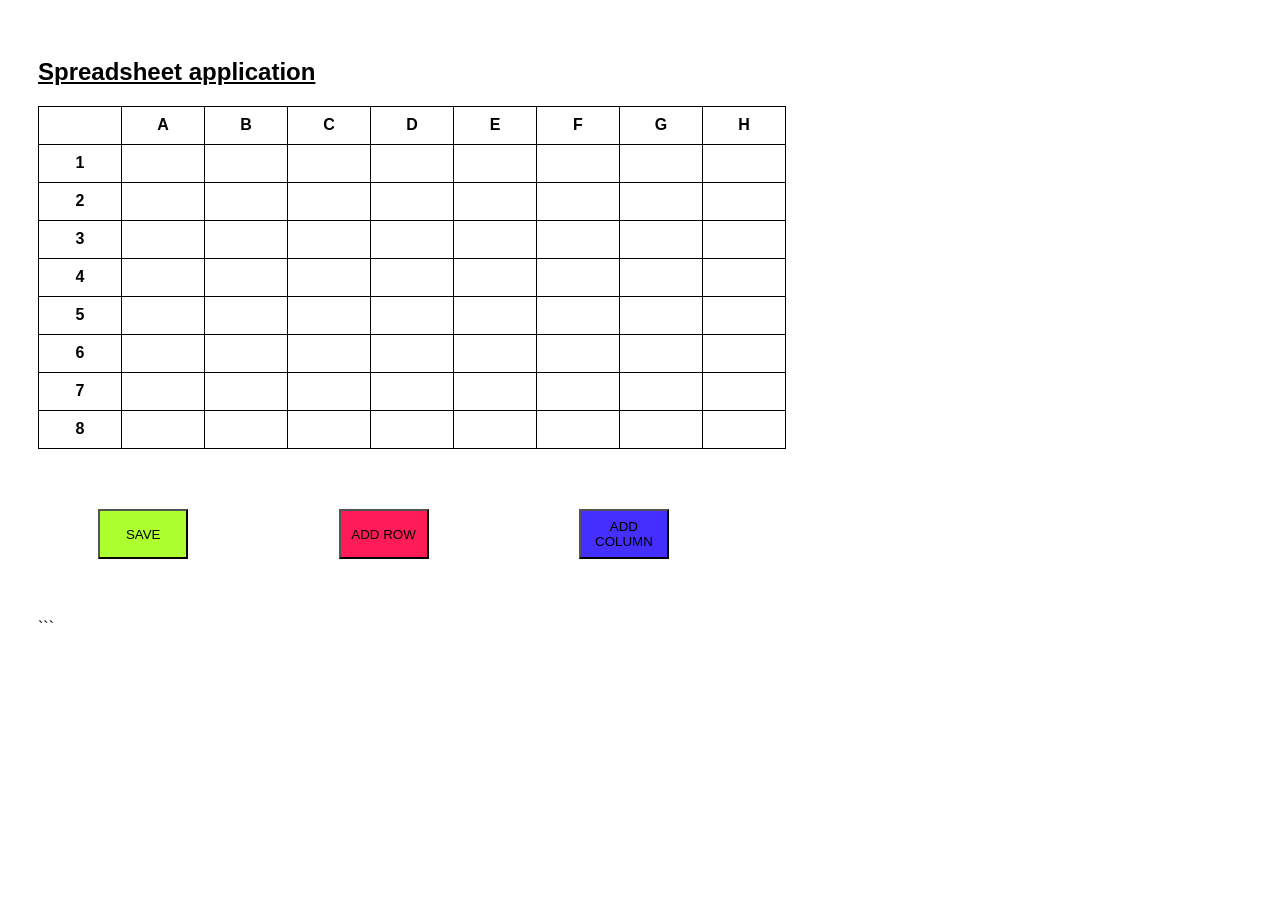
==== commit cbeb8082: "Merge ad25f855caa55a9186f65faca8c48ffc8022be19 into 9a1bd602e103886fa4a44993fa8d00f52b230e6c" ====
--- a/Task1/index.html
+++ b/Task1/index.html
@@ -1,26 +1,29 @@
+
 <!DOCTYPE html>
 <html lang="en">
+
 <head>
     <meta charset="UTF-8">
     <meta name="viewport" content="width=device-width, initial-scale=1.0">
+    <title>Spreadsheet application</title>
+
     <link rel="stylesheet" href="style.css">
-    <title>Spreadshet Application</title>
 </head>
+
 <body>
-    <div>
-        <h1>Spreadsheet Application</h1>
-        <button class="rowinc">Add rows</button>
-        <button class="colinc">Add column</button>
-        <button class="clear">clear spreadsheet</button>
-        <div class="formula-container">
-            <input type="text" id="formulaBar" placeholder="enter he formula LIKE =A1+B1">
-        </div>
 
-        <div class="spreadsheet">
-            
-        </div>
-    </div>
-<script src="script.js"></script>
-    
+    <h2><u>Spreadsheet application</u></h2>
+
+  
+
+    <table id="spreadsheet"></table>
+    <DIV class="buttons">
+    <button id="s">SAVE</button>
+    <button id="Row">ADD ROW</button>
+<button id="Col">ADD COLUMN</button>
+ </DIV>
+    <script src="script.js"></script>
 </body>
-</html>+
+</html>
+```
--- a/Task1/style.css
+++ b/Task1/style.css
@@ -1,29 +1,65 @@
-.spreadsheet{
-    display:grid;
+
+    body{
+        font-family: Arial, sans-serif;
+        padding: 30px;
+    }
+
+    table{
+        border-collapse: collapse;
+        border: 1px;
+    }
+
+    th, td{
+        border: 1px solid black;
+        width: 80px;
+        height: 35px;
+        text-align: center;
+    }
+
+
+    .selected{
+        background-color: darkgrey;
+    }
+
     
+    #s{
+        margin: 5%;
+        height: 50px;
+        width: 90px;
+        background-color: greenyellow;
+    }
+.buttons{
+    display: flex;
+    gap: 30px;
+}
+#Row{
     
-    grid-template-columns: 50px repeat(10,100px);
-    grid-template-rows: 50px repeat(10,100px);
+        margin: 5%;
+        height: 50px;
+        width: 90px;
+        background-color: rgb(255, 27, 88);
 
 }
-
-.cell{
-    display:flex;
-    align-items: center;
-    justify-content: center;
-    border:1px solid black;
-    text-align: center;
-    font-size: xx-large;
-    font-weight: 800;
+#Col{
+    
+        margin: 5%;
+        height: 50px;
+        width: 90px;
+        background-color: rgb(68, 47, 255);
 }
-.selected{
-    border:5px solid black;
+#s:hover {
+  display: inline-block;        
+  transform: scale(1.3);
+  box-shadow: 4px 4px 10px rgba(0,0,0,0.3);
 }
-.formula-container{
-    margin:10px 0;
+#Row:hover {
+  display: inline-block;        
+  transform: scale(1.3);
+  box-shadow: 4px 4px 10px rgba(0,0,0,0.3);
+}
+#Col:hover {
+  display: inline-block;        
+  transform: scale(1.3);
+  box-shadow: 4px 4px 10px rgba(0,0,0,0.3);
 }
 
-#formulaBar{
-    width:300px;
-    padding:8px;
-}
